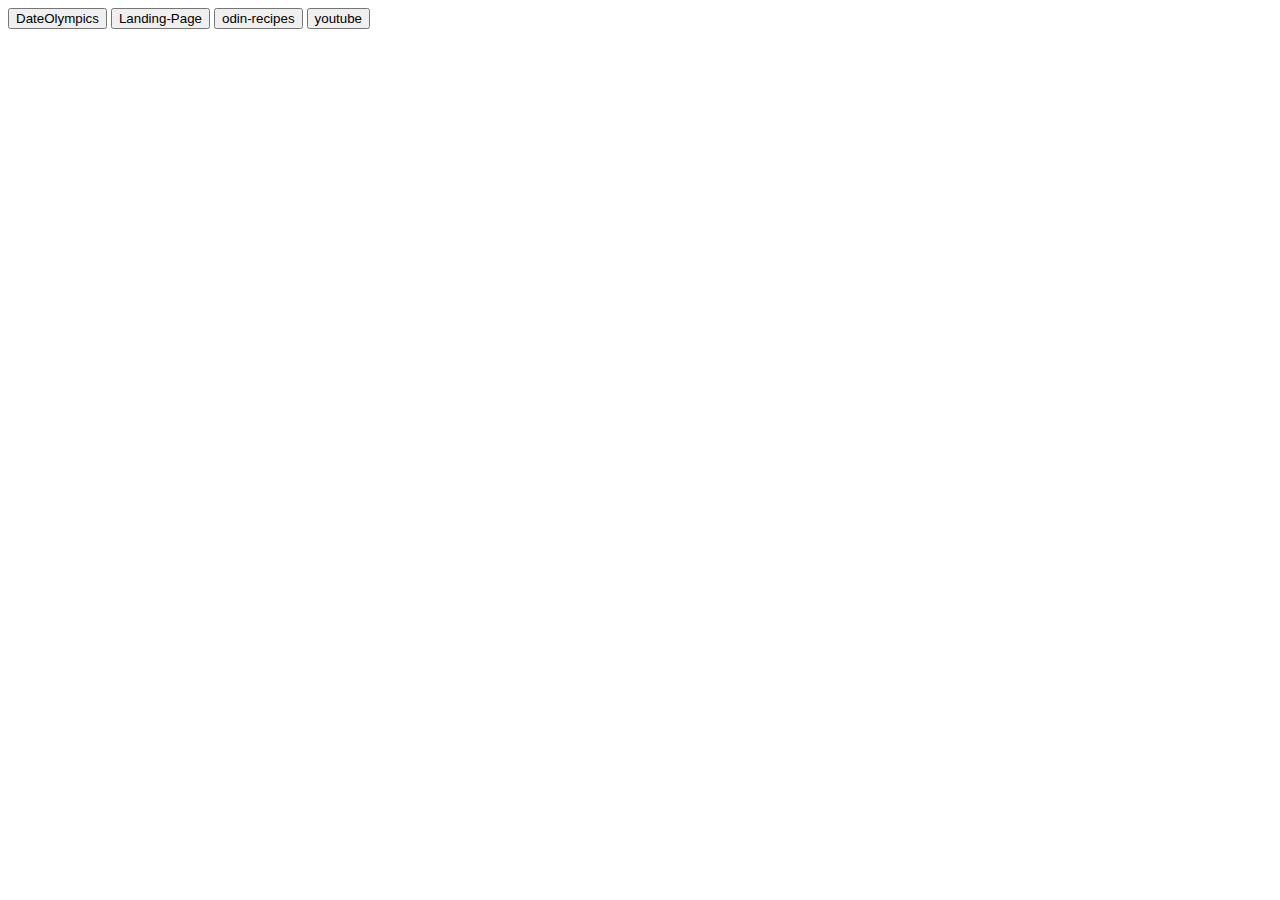
==== index.html @ 5bc3edd8 "Create Projects file" ====
<!DOCTYPE html>
<html lang="en">
<head>
  <meta charset="UTF-8">
  <meta http-equiv="X-UA-Compatible" content="IE=edge">
  <meta name="viewport" content="width=device-width, initial-scale=1.0">
  <title>Project</title>
  <link rel="stylesheet" href="style.css">
</head>
<body>

  <div class="buttonBox"> 
    <a href="./DateOlympics" > <button class="button">DateOlympics</button></a>
    <a href="./Landing-Page" > <button class="button">Landing-Page</button></a>
    <a href="./odin-recipes" > <button class="button">odin-recipes</button></a>
    <a href="./youtube" > <button class="button">youtube</button></a>


  </div>

  
</body>
</html>
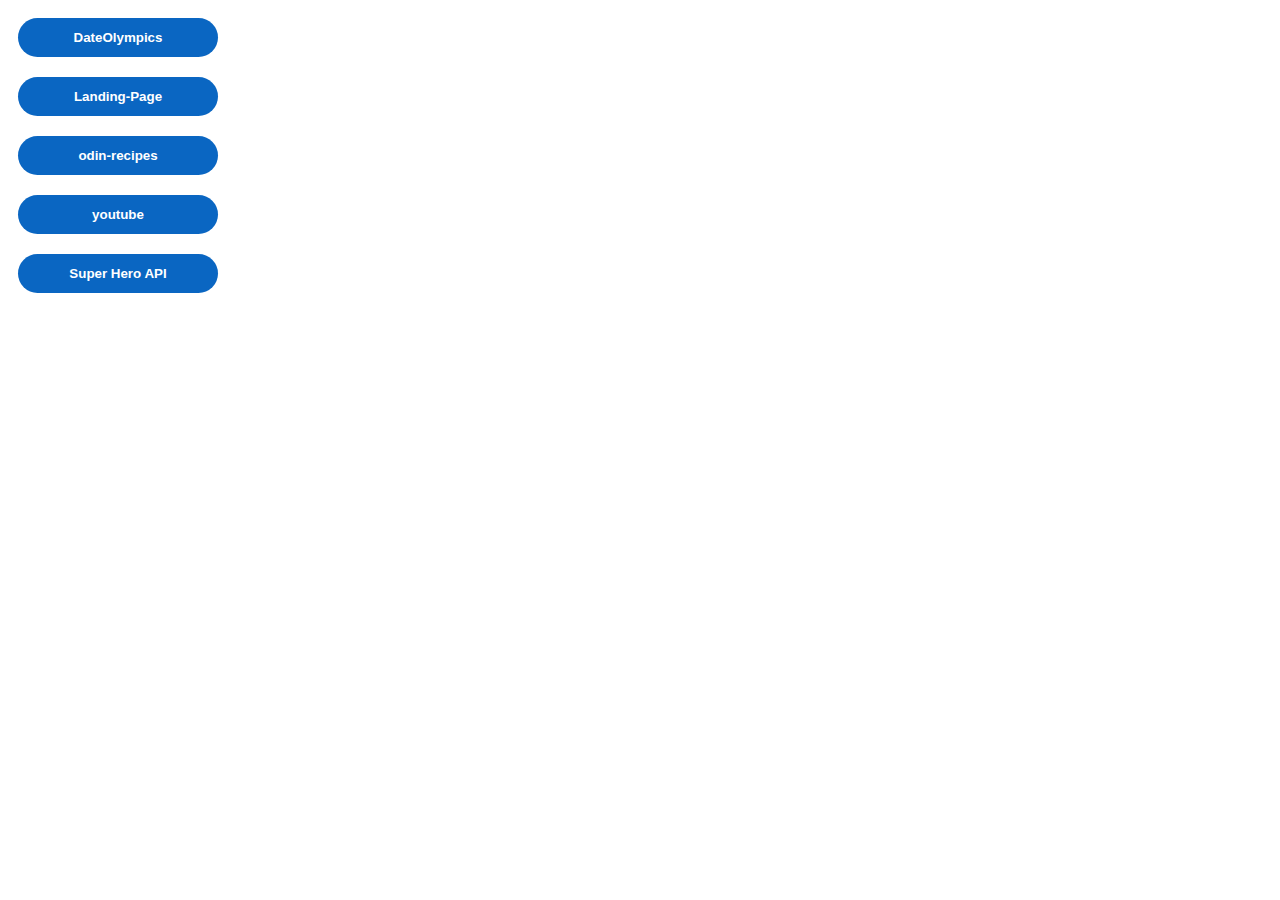
==== commit 7b710847: "Change button links" ====
--- a/index.html
+++ b/index.html
@@ -12,9 +12,9 @@
   <div class="buttonBox"> 
     <a href="./DateOlympics" > <button class="button">DateOlympics</button></a>
     <a href="./Landing-Page" > <button class="button">Landing-Page</button></a>
-    <a href="./odin-recipes" > <button class="button">odin-recipes</button></a>
+    <a href="./superHeroAPI" > <button class="button">odin-recipes</button></a>
     <a href="./youtube" > <button class="button">youtube</button></a>
-
+    <a href="./superHeroAPI" > <button class="button">Super Hero API</button></a>
 
   </div>
 
--- a/style.css
+++ b/style.css
@@ -0,0 +1,20 @@
+.buttonBox {
+  display: flex;
+  flex-direction: column;
+  justify-content: space-between;
+}
+.button {
+  margin: 10px;
+  background-color: rgb(10, 102, 194);
+  color: white;
+  font-weight: bold;
+  font-size: 16;
+  border: none;
+  padding-top: 12px;
+  padding-bottom: 12px;
+  padding-left: 40px;
+  padding-right: 40px;
+  border-radius: 125px;
+  margin-top: 10px;
+  width: 200px;
+}
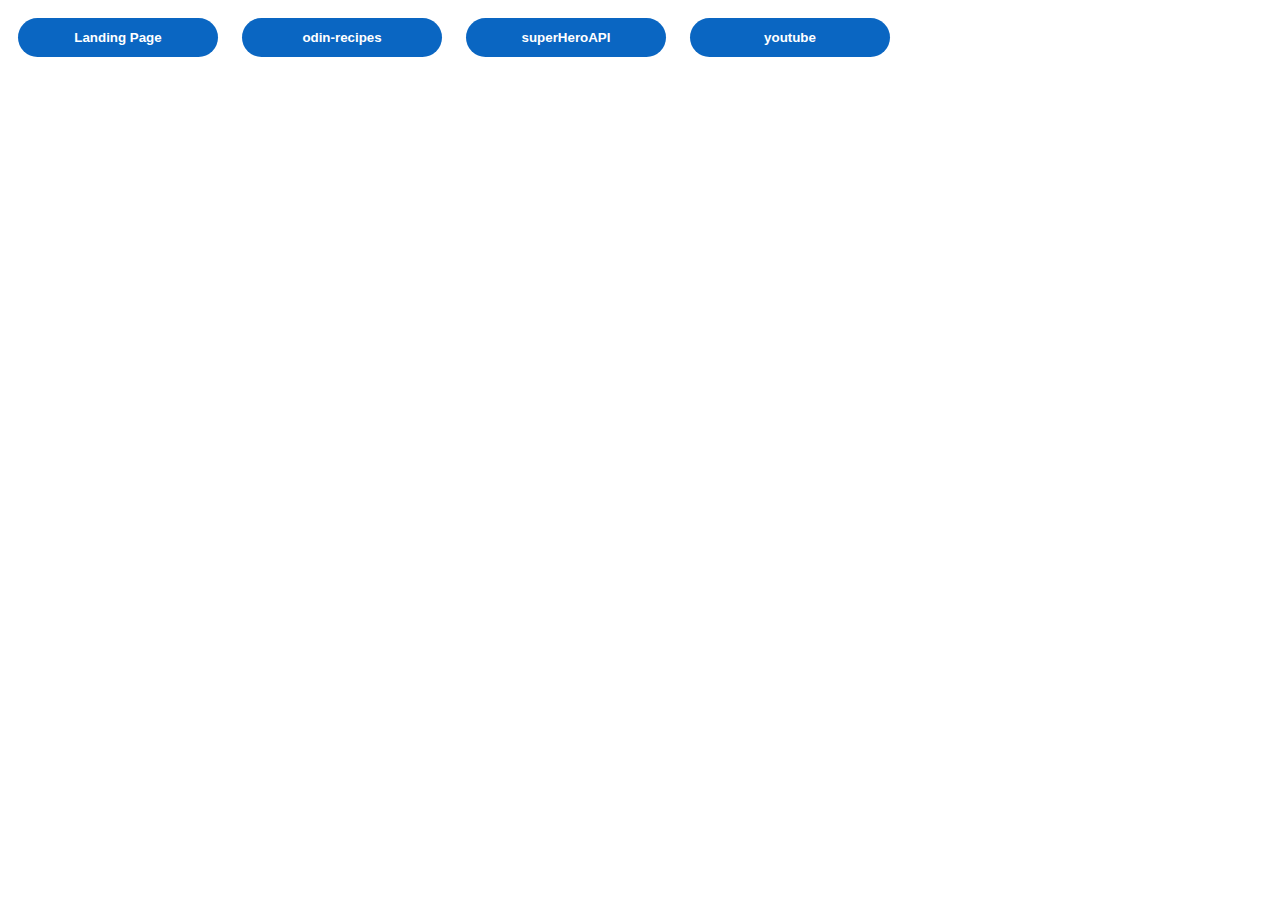
==== commit f82407b3: "index buttons" ====
--- a/index.html
+++ b/index.html
@@ -4,20 +4,19 @@
   <meta charset="UTF-8">
   <meta http-equiv="X-UA-Compatible" content="IE=edge">
   <meta name="viewport" content="width=device-width, initial-scale=1.0">
-  <title>Project</title>
+  <title>Java</title>
   <link rel="stylesheet" href="style.css">
+
 </head>
 <body>
-
-  <div class="buttonBox"> 
-    <a href="./DateOlympics" > <button class="button">DateOlympics</button></a>
-    <a href="./Landing-Page" > <button class="button">Landing-Page</button></a>
-    <a href="./superHeroAPI" > <button class="button">odin-recipes</button></a>
-    <a href="./youtube" > <button class="button">youtube</button></a>
-    <a href="./superHeroAPI" > <button class="button">Super Hero API</button></a>
+  <div class="./buttonBox"> 
+    <a href="./Landing-Page" > <button class="button">Landing Page</button></a>
+    <a href="./odin-recipes" > <button class="button"> odin-recipes</button></a>
+    <a href="./superHeroAPI" > <button class="button">superHeroAPI </button></a>
+    <a href="./youtube" > <button class="button">youtube </button></a>
+   
 
   </div>
 
-  
 </body>
 </html>